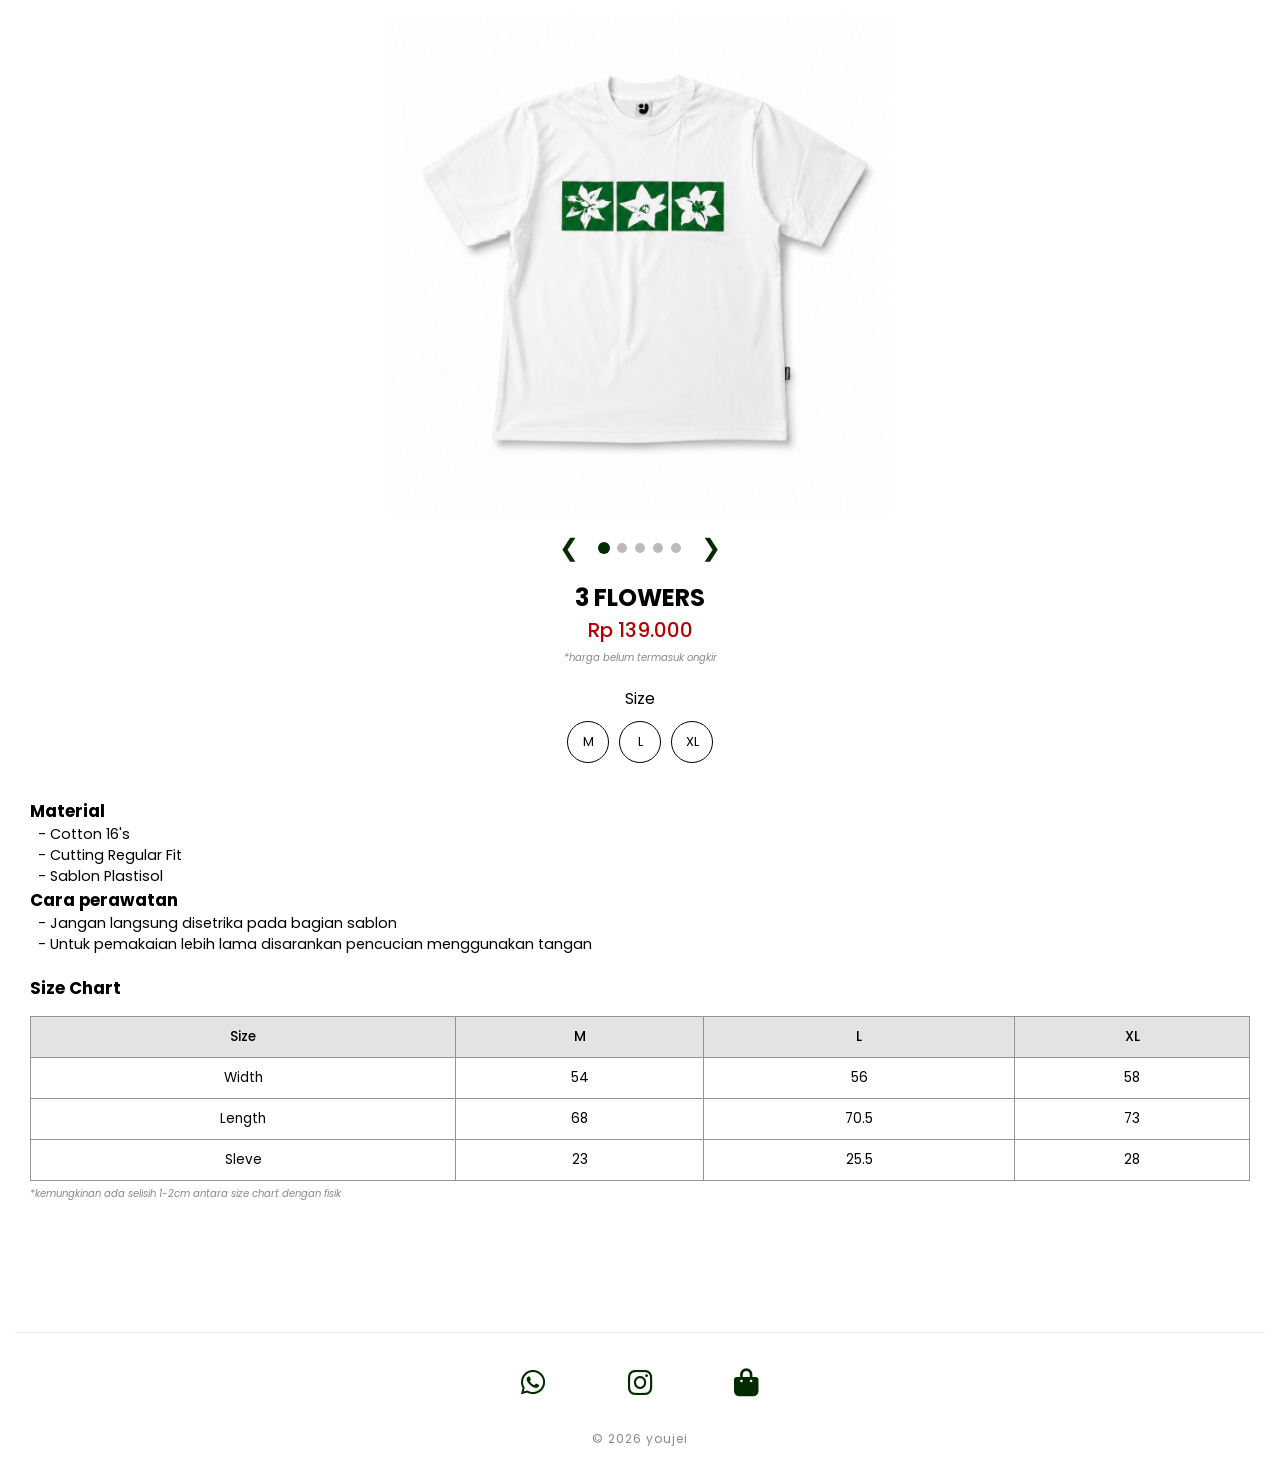
==== 3flowers.html @ bc5907cb "Add files via upload" ====
<!doctype html>
<html lang="en">
  <head>
    <meta charset="UTF-8" />
    <meta name="viewport" content="width=, initial-scale=1.0" />
    <title>youjei</title>
    <!-- google font -->
    <link rel="preconnect" href="https://fonts.googleapis.com" />
    <link rel="preconnect" href="https://fonts.gstatic.com" crossorigin />
    <link
      href="https://fonts.googleapis.com/css2?family=Poppins:ital,wght@0,100;0,200;0,300;0,400;0,500;0,600;0,700;0,800;0,900;1,100;1,200;1,300;1,400;1,500;1,600;1,700;1,800;1,900&family=Shrikhand&display=swap"
      rel="stylesheet"
    />
    <!-- Icon (Font Awesome) -->
    <link
      rel="stylesheet"
      href="https://cdnjs.cloudflare.com/ajax/libs/font-awesome/6.5.0/css/all.min.css"
    />
    <!-- style -->
    <link rel="stylesheet" href="style.css" />
    <!-- favicon -->
    <link rel="icon" type="image/png" href="asset/youjeilogo.svg" />
    <link rel="apple-touch-icon" href="asset/youjeilogo.svg" />
  </head>
  <body class="detail-produk">
    <!-- foto -->
    <div class="slider-container">
      <div class="slides">
        <img src="asset/3flowers.jpg" alt="" class="slide" />
        <img src="asset/belakangpolos.jpg" alt="" class="slide" />
        <img src="asset/detail3flowers.JPG" alt="" class="slide" />
        <img src="asset/necklabel.JPG" alt="" class="slide" />
        <img src="asset/sidelabel.jpg" alt="" class="slide" />
      </div>

      <div class="slider-nav">
        <button class="prev" onclick="changeSlide(-1)">&#10094;</button>
        <div id="dotsContainer" class="dots-container"></div>
        <button class="next" onclick="changeSlide(1)">&#10095;</button>
      </div>
    </div>
    <!-- deskripsi -->
    <div class="product-details">
      <h2 id="product-name">3 FLOWERS</h2>
      <div class="price-container">
        <h3 id="product-price" class="price">Rp 139.000</h3>
        <small class="disclaimer">*harga belum termasuk ongkir</small>
      </div>
      <p class="section-title">Size</p>
      <div class="size-options">
        <span class="size-circle">M</span>
        <span class="size-circle">L</span>
        <span class="size-circle">XL</span>
      </div>

      <div class="description">
        <div class="material">
          <h3>Material</h3>
          <ul style="list-style-type: &quot;- &quot;; padding-left: 20px">
            <li>Cotton 16's</li>
            <li>Cutting Regular Fit</li>
            <li>Sablon Plastisol</li>
          </ul>
        </div>
        <div class="perawatan">
          <h3>Cara perawatan</h3>
          <ul style="list-style-type: &quot;- &quot;; padding-left: 20px">
            <li>Jangan langsung disetrika pada bagian sablon</li>
            <li>
              Untuk pemakaian lebih lama disarankan pencucian menggunakan tangan
            </li>
          </ul>
        </div>
        <div class="tabelukuran">
          <h3 class="section-title">Size Chart</h3>
          <table class="size-table">
            <thead>
              <tr>
                <th>Size</th>
                <th>M</th>
                <th>L</th>
                <th>XL</th>
              </tr>
            </thead>
            <tbody id="size-table-body">
              <tr>
                <td>Width</td>
                <td>54</td>
                <td>56</td>
                <td>58</td>
              </tr>
              <tr>
                <td>Length</td>
                <td>68</td>
                <td>70.5</td>
                <td>73</td>
              </tr>
              <tr>
                <td>Sleve</td>
                <td>23</td>
                <td>25.5</td>
                <td>28</td>
              </tr>
            </tbody>
          </table>
          <small class="disclaimer"
            >*kemungkinan ada selisih 1-2cm antara size chart dengan
            fisik</small
          >
        </div>
      </div>
    </div>

    <!-- FOOTER -->
    <footer class="main-footer">
      <div class="footer-icons">
        <!-- WhatsApp -->
        <a
          href="https://wa.me/62881080151102"
          target="_blank"
          class="footer-link"
        >
          <i class="fab fa-whatsapp"></i>
        </a>

        <!-- Instagram -->
        <a
          href="https://instagram.com/youjei.id"
          target="_blank"
          class="footer-link"
        >
          <i class="fab fa-instagram"></i>
        </a>

        <!-- Shopee (Gunakan icon keranjang/store jika icon shopee tidak tersedia di free version) -->
        <a
          href="https://shopee.co.id/youjei"
          target="_blank"
          class="footer-link"
        >
          <i class="fas fa-shopping-bag"></i>
        </a>
      </div>
      <p class="copyright">&copy; 2026 youjei</p>
    </footer>

    <!-- script -->
    <script>
      let currentIndex = 0;
      const slides = document.querySelector(".slides");
      const dotsContainer = document.getElementById("dotsContainer");
      const allSlides = document.querySelectorAll(".slide");
      const totalSlides = allSlides.length;

      // --- FUNGSI OTOMATIS TAMBAH DOTS ---
      function generateDots() {
        for (let i = 0; i < totalSlides; i++) {
          const dot = document.createElement("span");
          dot.classList.add("dot");
          if (i === 0) dot.classList.add("active"); // Dot pertama aktif
          dot.onclick = () => currentSlide(i);
          dotsContainer.appendChild(dot);
        }
      }

      // Jalankan fungsi buat dots
      generateDots();

      // Ambil ulang semua dot yang baru saja dibuat
      const dots = document.querySelectorAll(".dot");

      function updateSlider() {
        slides.style.transform = `translateX(-${currentIndex * 100}%)`;

        dots.forEach((dot, index) => {
          dot.classList.toggle("active", index === currentIndex);
        });
      }

      function changeSlide(direction) {
        currentIndex += direction;
        if (currentIndex >= totalSlides) currentIndex = 0;
        if (currentIndex < 0) currentIndex = totalSlides - 1;
        updateSlider();
      }

      function currentSlide(index) {
        currentIndex = index;
        updateSlider();
      }
    </script>
  </body>
</html>
---- style.css ----
:root {
  --primary: #022b00;
  --second: #b50000;
  --border: #eee;
}

* {
  margin: 0;
  padding: 0;
  font-family: "Poppins", sans-serif;
  text-decoration: none;
}
body {
}

.header {
  display: flex;
  align-items: center;
  justify-content: space-between;
  padding: 15px;
  margin-bottom: 50px;
  border-bottom: 1px solid #eee;
}

.logo {
  width: 50px;
  display: block;
}
h1 {
  font-family: "Shrikhand", cursive;
  letter-spacing: 2px;
}
/* dissplay produk */
.product-container {
  display: grid;
  grid-template-columns: repeat(auto-fill, minmax(150px, 1fr));
  gap: 15px;
  margin: 0 15px;
}
.product-card {
  display: flex;
  flex-direction: column;
}
.foto-produk {
  aspect-ratio: 1 / 1;
  overflow: hidden;
}

.foto-produk img {
  width: 100%;
  height: auto;
}

.product-info {
  font-size: 10px;
  text-align: center;
  padding: 10px;
  color: var(--primary);
}

.price {
  font-weight: bold;
  font-size: 14px;
  color: var(--second);
}

/* proodukkkkkkk di halaman baru */
.detail-produk {
  margin: 15px;
}
.slider-container {
  max-width: 500px;
  margin: auto;
  position: relative;
  overflow: hidden;
}

.slides {
  display: flex;
  transition: transform 0.5s ease-in-out;
}
.slide {
  min-width: 100%; /* Wajib ada agar slider tidak hancur */
  aspect-ratio: 1 / 1;
  object-fit: cover;
}

.slide {
  min-width: 100%;
  aspect-ratio: 1 / 1;
  object-fit: cover;
}

/* Navigasi di Bawah */
.slider-nav {
  display: flex;
  justify-content: center;
  align-items: center;
  padding: 15px 0;
  gap: 20px;
}

.slider-nav button {
  background: none;
  border: none;
  font-size: 24px;
  cursor: pointer;
  color: var(--primary);
}

/* Titik Indikator */
.dots-container {
  display: flex;
  gap: 8px;
}

.dot {
  height: 10px;
  width: 10px;
  background-color: #bbb;
  border-radius: 50%;
  display: inline-block;
  cursor: pointer;
  transition: 0.3s;
}

.dot.active {
  background-color: var(--primary);
  transform: scale(1.2);
}

/* ================================================== */
.disclaimer {
  display: block;
  font-size: 10px;
  color: #888;
  margin-top: -10px; /* Merapatkan ke elemen di atasnya */
  margin-bottom: 15px;
  font-style: italic;
}

.section-title {
  margin: 20px 0 10px;
}

.size-options {
  display: flex;
  justify-content: center;
  gap: 10px;
}
.size-circle {
  width: 40px;
  height: 40px;
  border: 1px solid #000;
  border-radius: 50%;
  display: flex;
  align-items: center;
  justify-content: center;
  font-size: 0.8rem;
  cursor: pointer;
  transition: 0.3s;
}

.size-circle:hover {
  background-color: #000;
  color: #fff;
}

/* Tabel Size Chart */
.size-table {
  width: 100%;
  border-collapse: collapse;
  margin: 15px 0;
  font-size: 0.85rem;
}

.size-table th,
.size-table td {
  border: 1px solid #959595; /* Garis tipis */
  padding: 10px;
  text-align: center;
}

.size-table th {
  background-color: #e3e3e3;
  font-weight: 500;
}

.price {
  color: var(--second);
  font-size: 20px;
  font-weight: 500;
  margin-bottom: 15px;
}
.product-details {
  text-align: center;
}

.description {
  text-align: left;
  padding: 15px;
  border-radius: 8px;
  margin-top: 20px;
  font-size: 0.9rem;
}

/* footer */
.main-footer {
  background-color: white; /* Atau warna sesuai brand Anda */
  padding: 15px 0;
  border-top: 1px solid #eee;
  margin-top: 100px;
}

.footer-icons {
  display: flex;
  justify-content: space-evenly; /* Jarak antar ikon seimbang */
  align-items: center;
  max-width: 400px; /* Batasi lebar agar tidak terlalu jauh berpencar di layar lebar */
  margin: 15px auto 0; /* Tengah secara horizontal */
}

.footer-link {
  font-size: 28px; /* Ukuran ikon */
  color: var(--primary); /* Menggunakan warna hijau brand Anda */
  transition:
    transform 0.3s ease,
    color 0.3s ease;
}

.footer-link:hover {
  color: var(--second); /* Warna merah saat disentuh mouse */
  transform: translateY(-5px); /* Efek melompat sedikit ke atas */
}

.copyright {
  text-align: center;
  font-size: 12px;
  color: #888;
  margin-top: 25px;
  letter-spacing: 1px;
}
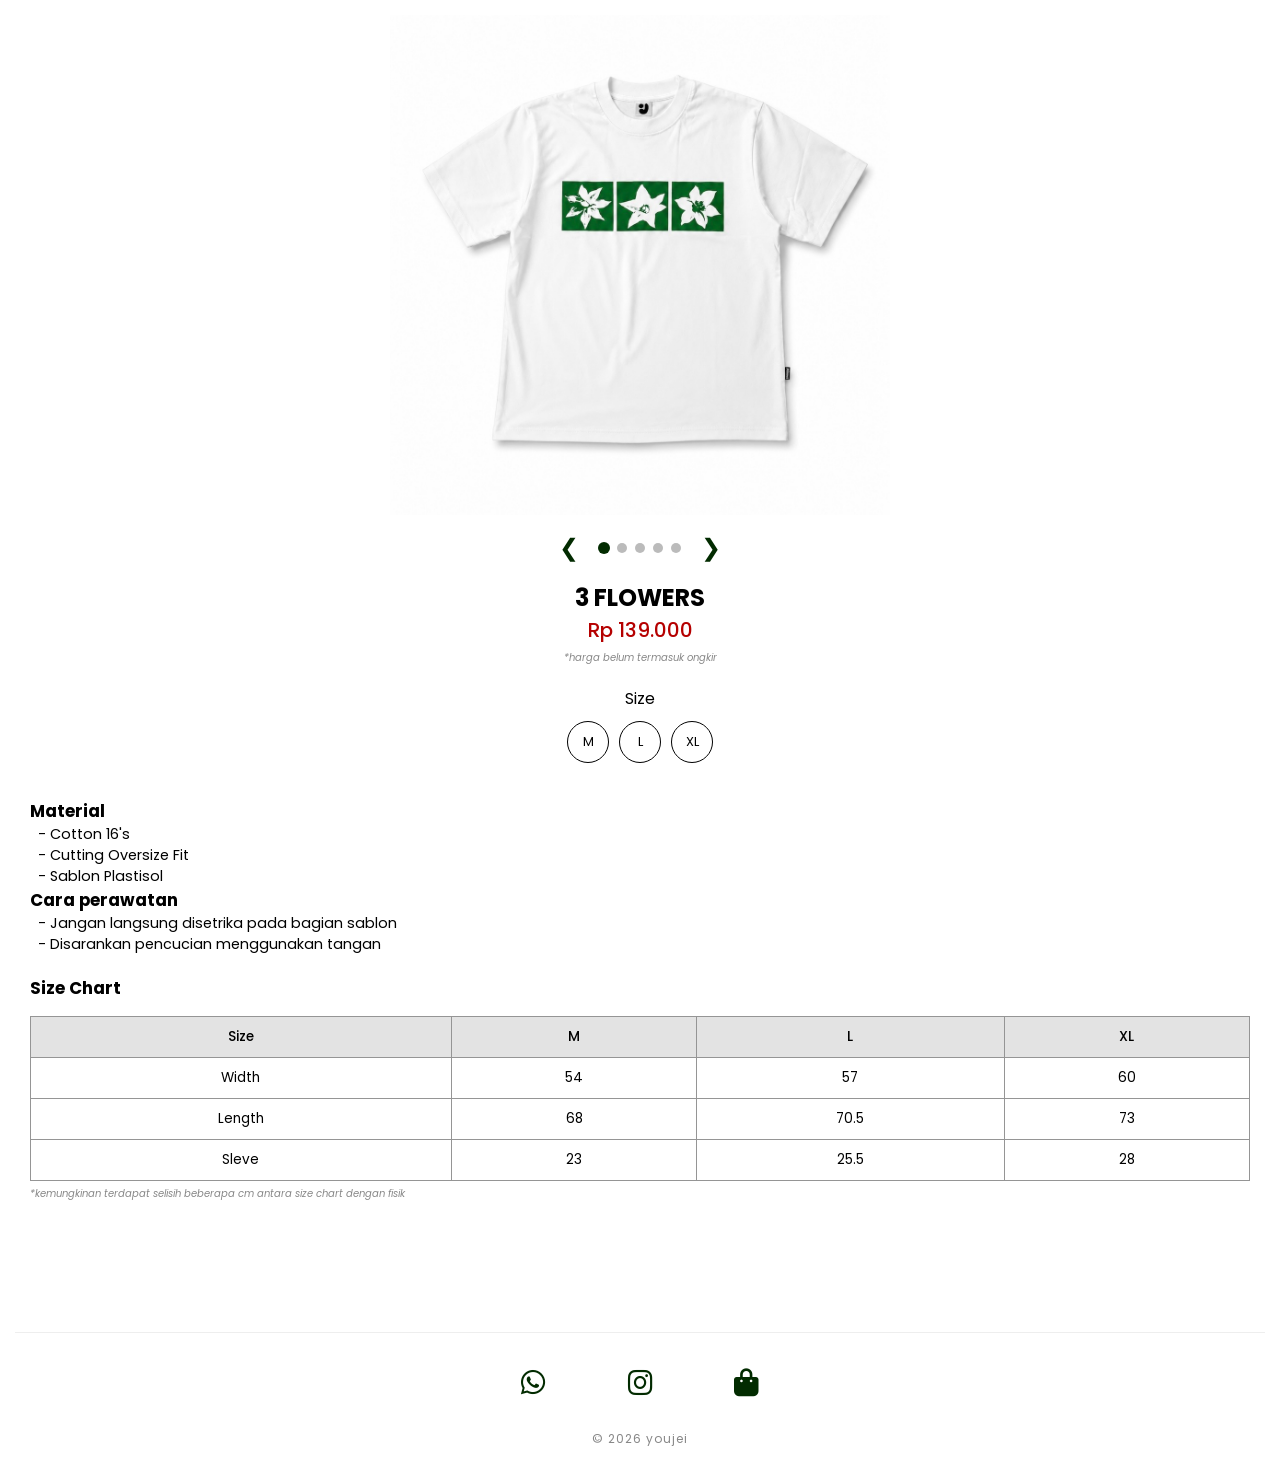
==== commit 8ec1f752: "Update 3flowers.html" ====
--- a/3flowers.html
+++ b/3flowers.html
@@ -58,7 +58,7 @@
           <h3>Material</h3>
           <ul style="list-style-type: &quot;- &quot;; padding-left: 20px">
             <li>Cotton 16's</li>
-            <li>Cutting Regular Fit</li>
+            <li>Cutting Oversize Fit</li>
             <li>Sablon Plastisol</li>
           </ul>
         </div>
@@ -67,7 +67,7 @@
           <ul style="list-style-type: &quot;- &quot;; padding-left: 20px">
             <li>Jangan langsung disetrika pada bagian sablon</li>
             <li>
-              Untuk pemakaian lebih lama disarankan pencucian menggunakan tangan
+              Disarankan pencucian menggunakan tangan
             </li>
           </ul>
         </div>
@@ -86,8 +86,8 @@
               <tr>
                 <td>Width</td>
                 <td>54</td>
-                <td>56</td>
-                <td>58</td>
+                <td>57</td>
+                <td>60</td>
               </tr>
               <tr>
                 <td>Length</td>
@@ -104,7 +104,7 @@
             </tbody>
           </table>
           <small class="disclaimer"
-            >*kemungkinan ada selisih 1-2cm antara size chart dengan
+            >*kemungkinan terdapat selisih beberapa cm antara size chart dengan
             fisik</small
           >
         </div>
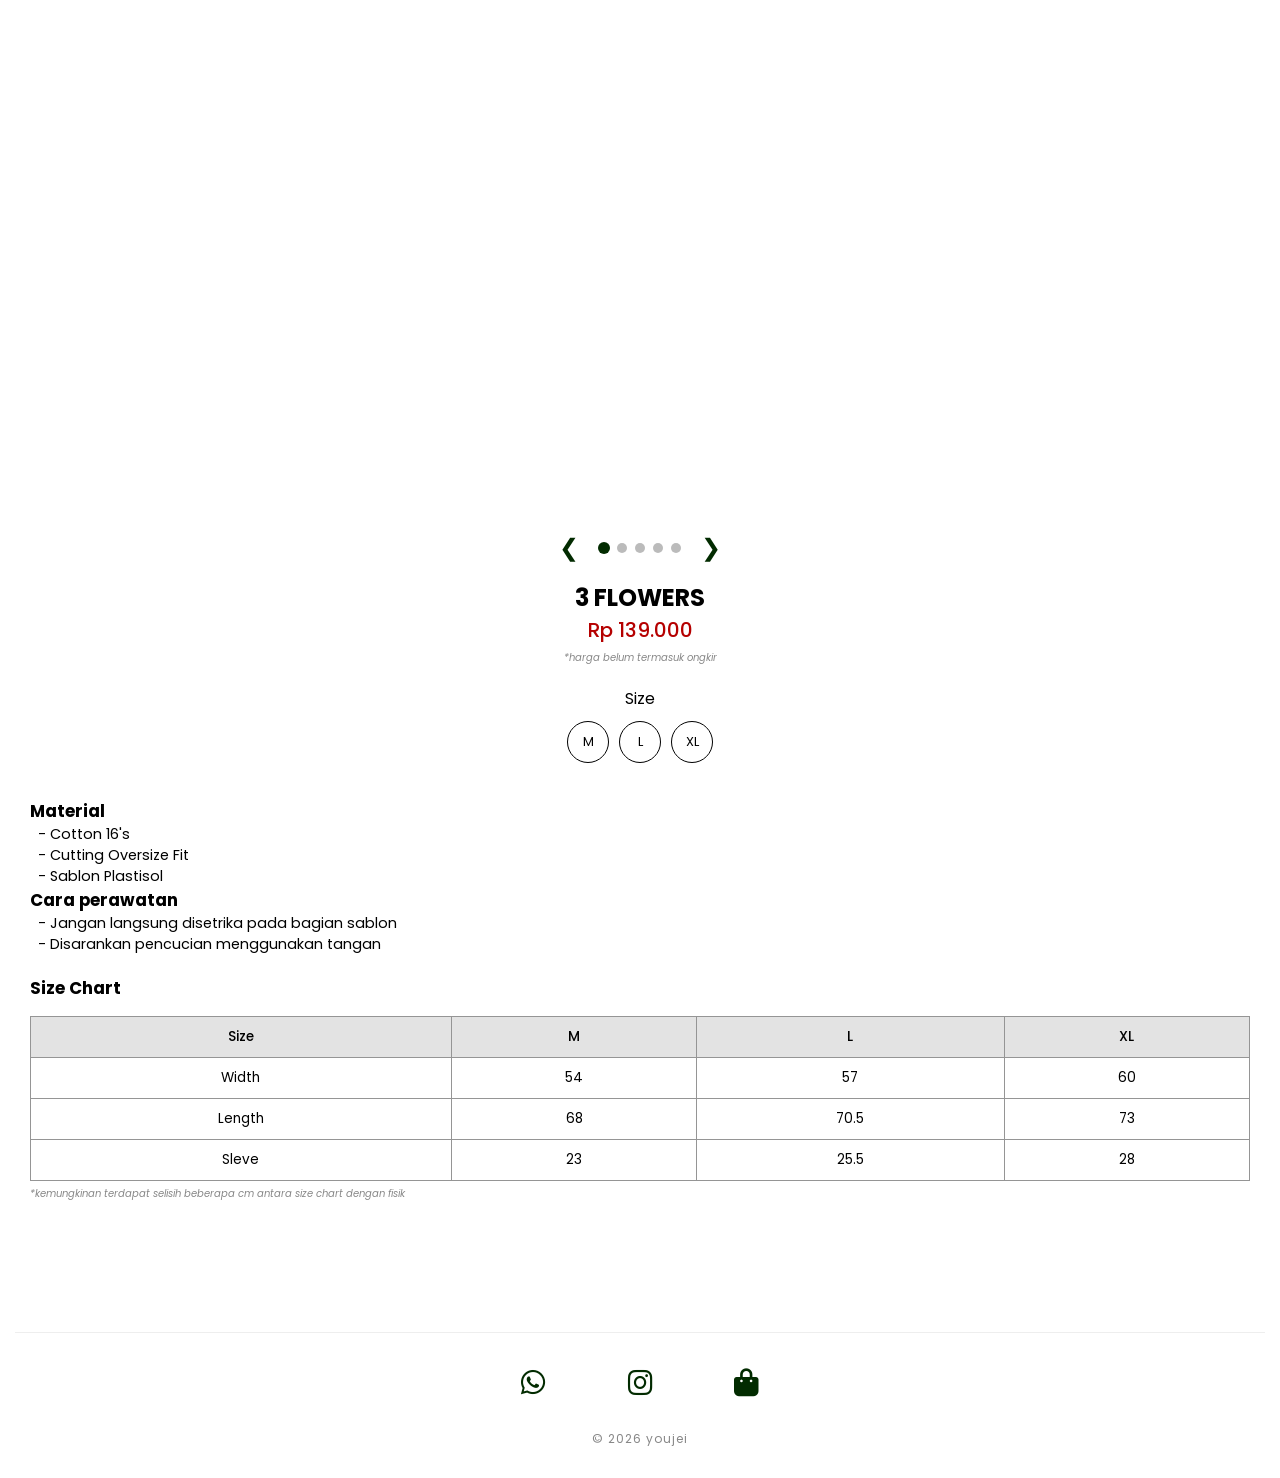
==== commit 2c304b45: "a" ====
--- a/3flowers.html
+++ b/3flowers.html
@@ -26,10 +26,10 @@
     <!-- foto -->
     <div class="slider-container">
       <div class="slides">
-        <img src="asset/3flowers.jpg" alt="" class="slide" />
+        <img src="asset/3flowers.png" alt="" class="slide" />
         <img src="asset/belakangpolos.jpg" alt="" class="slide" />
         <img src="asset/detail3flowers.JPG" alt="" class="slide" />
-        <img src="asset/necklabel.JPG" alt="" class="slide" />
+        <img src="asset/necklabel.png" alt="" class="slide" />
         <img src="asset/sidelabel.jpg" alt="" class="slide" />
       </div>
 
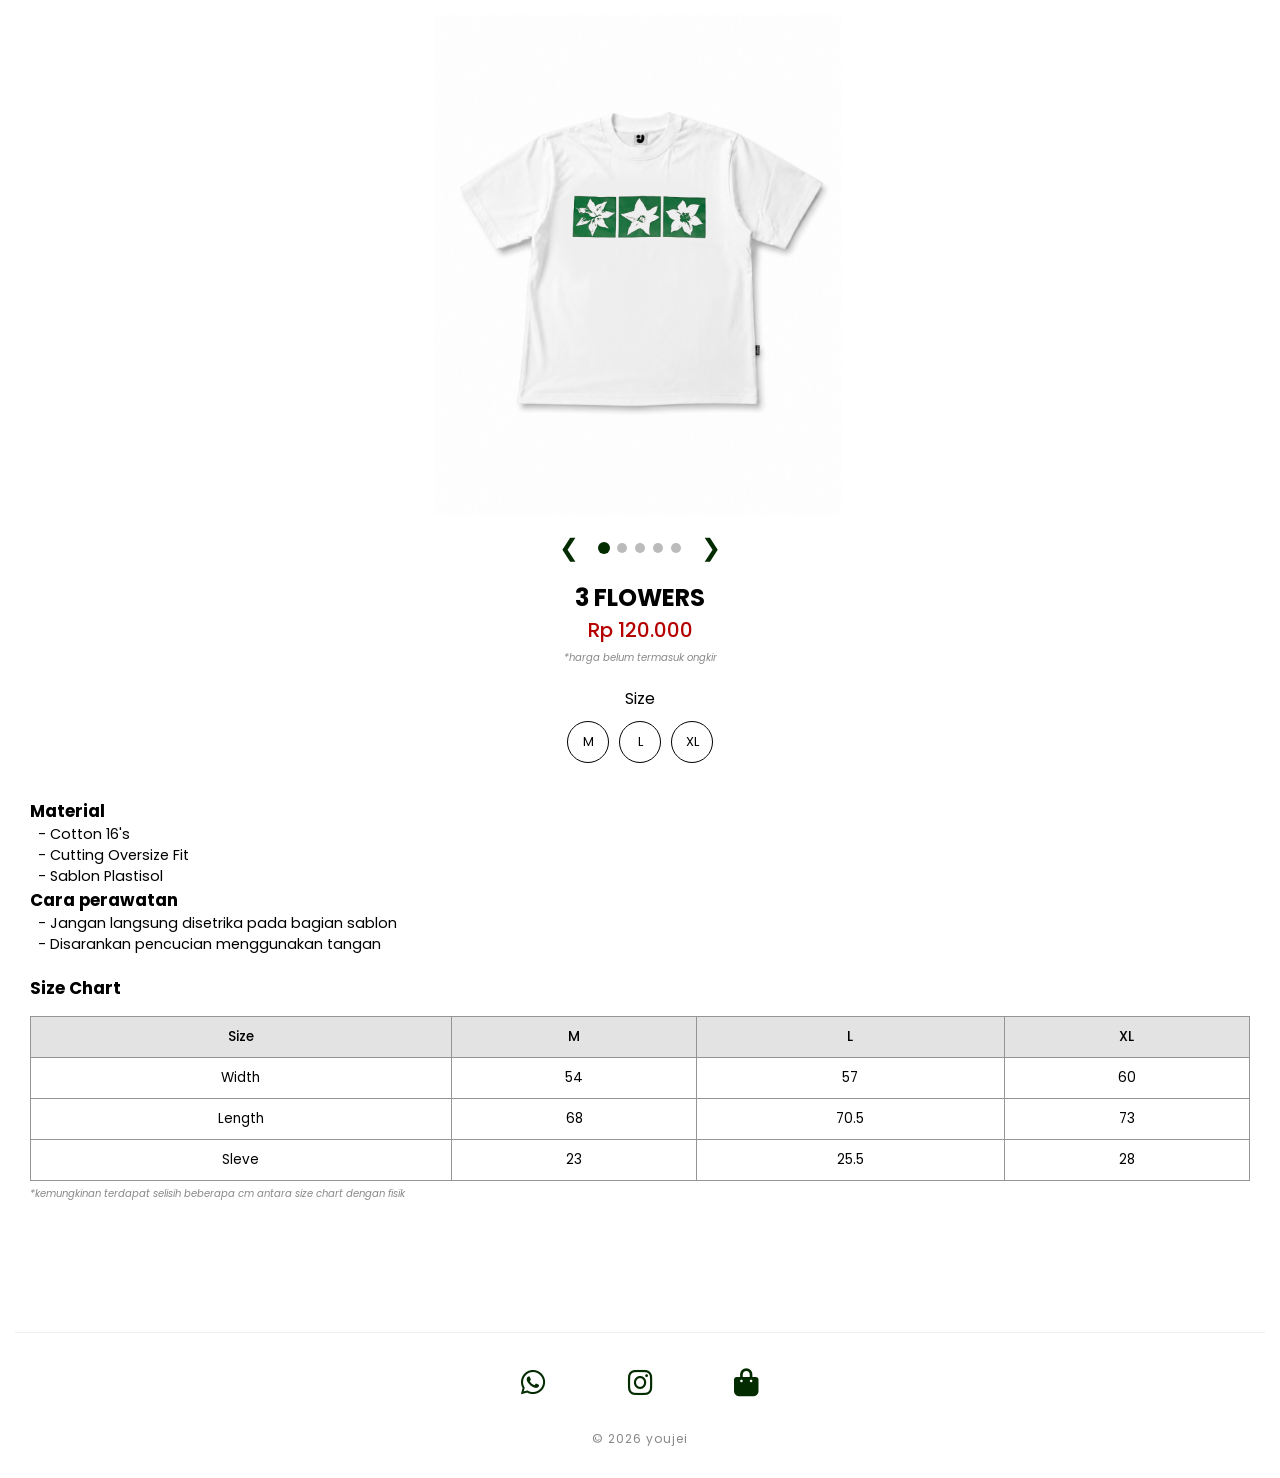
==== commit 87e1fae6: "ganti harga" ====
--- a/3flowers.html
+++ b/3flowers.html
@@ -43,7 +43,7 @@
     <div class="product-details">
       <h2 id="product-name">3 FLOWERS</h2>
       <div class="price-container">
-        <h3 id="product-price" class="price">Rp 139.000</h3>
+        <h3 id="product-price" class="price">Rp 120.000</h3>
         <small class="disclaimer">*harga belum termasuk ongkir</small>
       </div>
       <p class="section-title">Size</p>
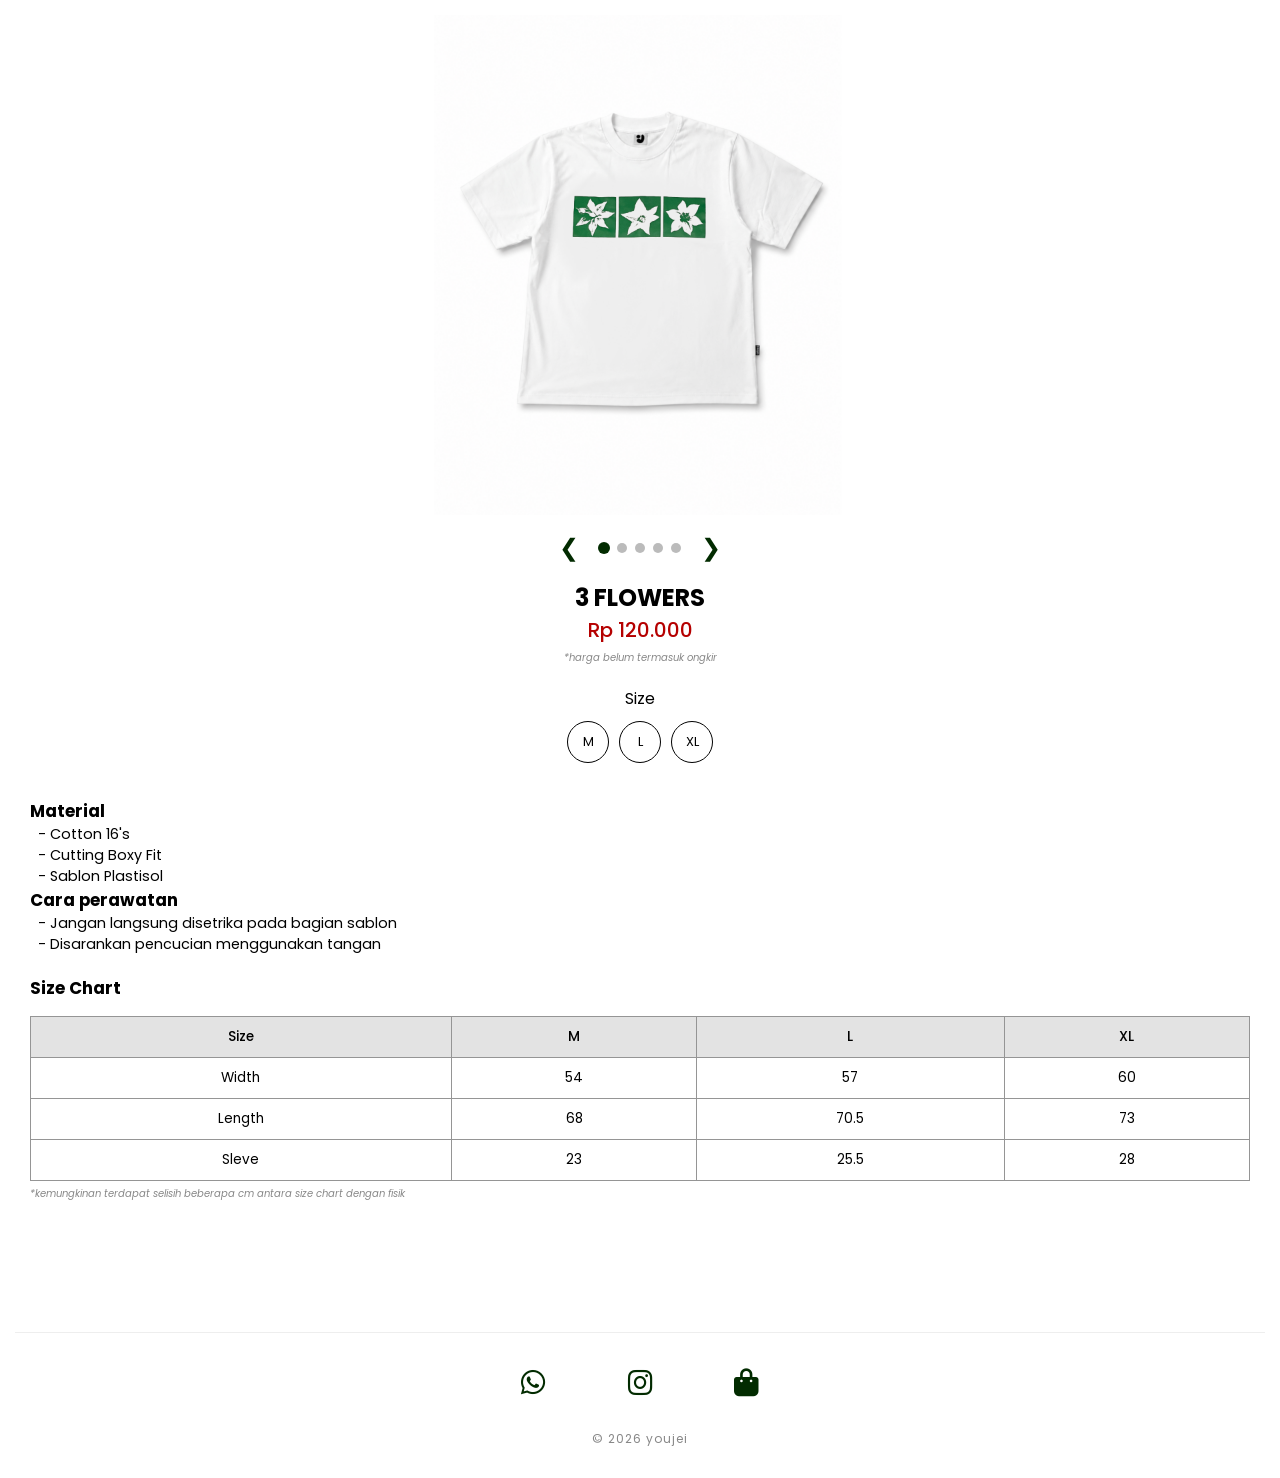
==== commit e24eea6e: "Modify product details in 3flowers.html Updated product price and material description." ====
--- a/3flowers.html
+++ b/3flowers.html
@@ -58,7 +58,7 @@
           <h3>Material</h3>
           <ul style="list-style-type: &quot;- &quot;; padding-left: 20px">
             <li>Cotton 16's</li>
-            <li>Cutting Oversize Fit</li>
+            <li>Cutting Boxy Fit</li>
             <li>Sablon Plastisol</li>
           </ul>
         </div>
